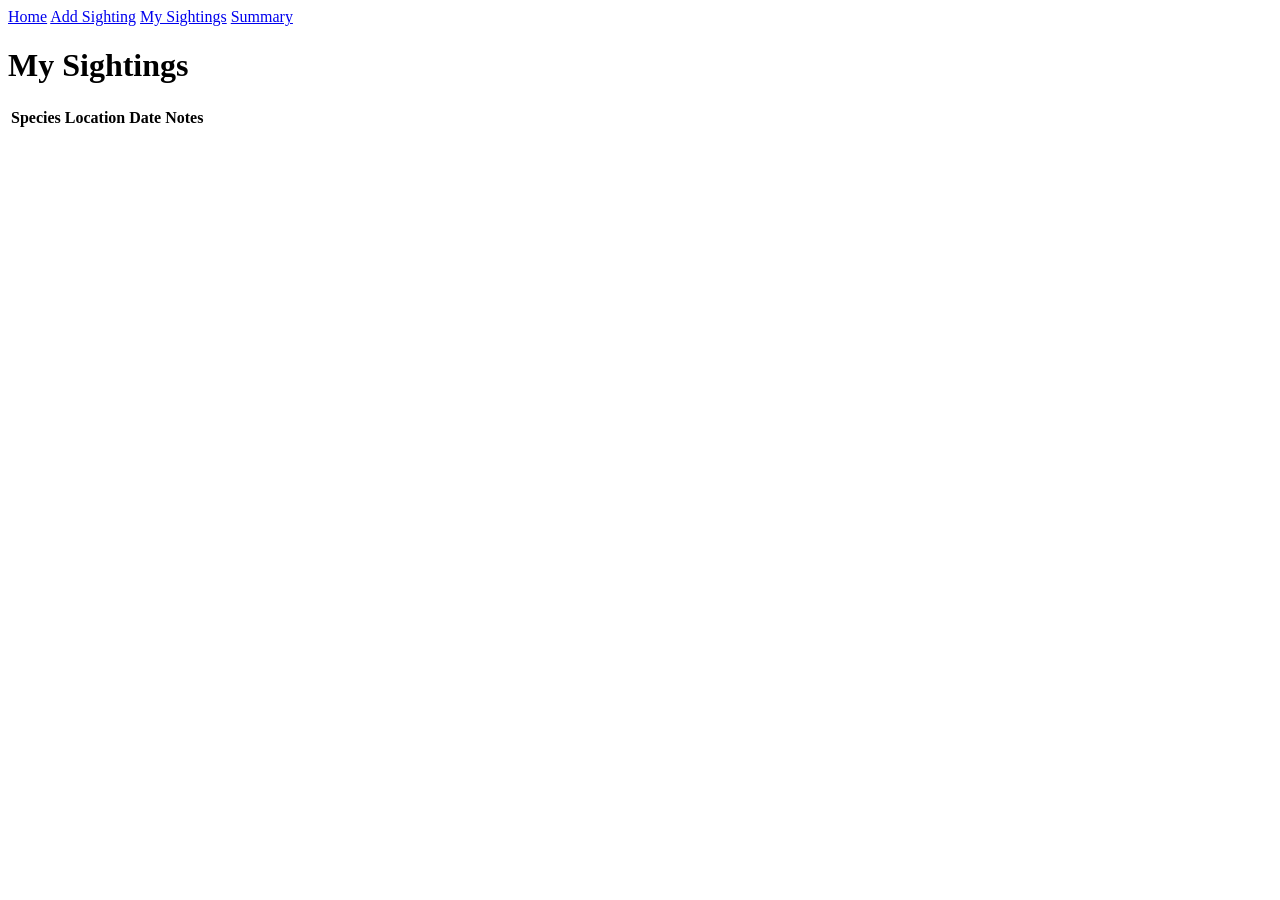
==== sightings.html @ be5b207b "Add sightings page with table headings" ====
<!DOCTYPE html>
<html lang="en">
<head>
  <meta charset="UTF-8">
  <meta name="viewport" content="width=device-width, initial-scale=1.0">
  <title>My Sightings - Bird Spotter</title>
  <link rel="stylesheet" href="style.css">
</head>
<body>
  <nav>
    <a href="index.html">Home</a>
    <a href="add.html">Add Sighting</a>
    <a href="sightings.html">My Sightings</a>
    <a href="summary.html">Summary</a>
  </nav>

  <main>
    <h1>My Sightings</h1>
    <table>
      <thead>
        <tr>
          <th>Species</th>
          <th>Location</th>
          <th>Date</th>
          <th>Notes</th>
        </tr>
      </thead>
      <tbody id="sightings-body"></tbody>
    </table>
  </main>

  <script src="app.js"></script>
</body>
</html>
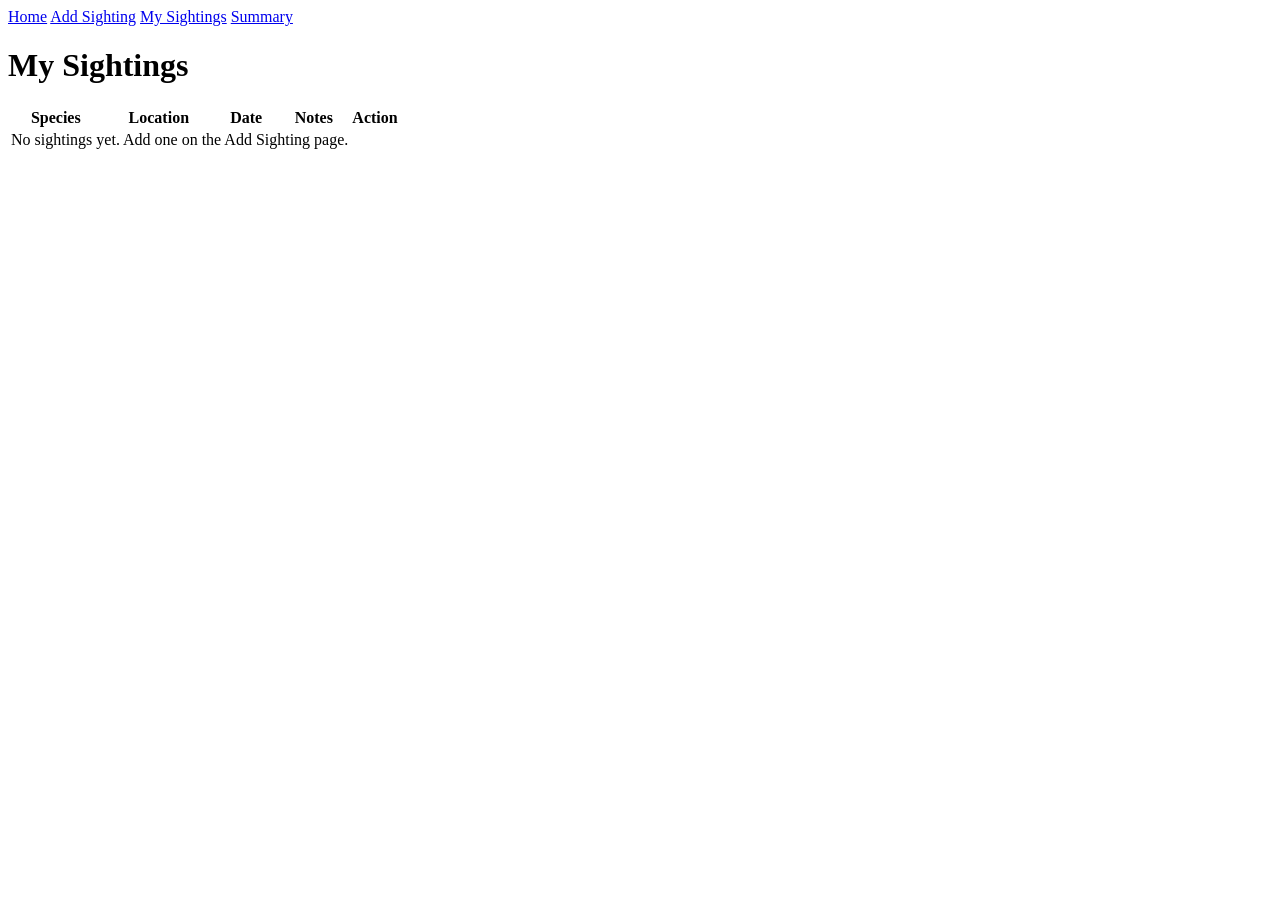
==== commit 5e47388e: "Add action column to sightings table" ====
--- a/sightings.html
+++ b/sightings.html
@@ -23,6 +23,7 @@
           <th>Location</th>
           <th>Date</th>
           <th>Notes</th>
+          <th>Action</th>
         </tr>
       </thead>
       <tbody id="sightings-body"></tbody>
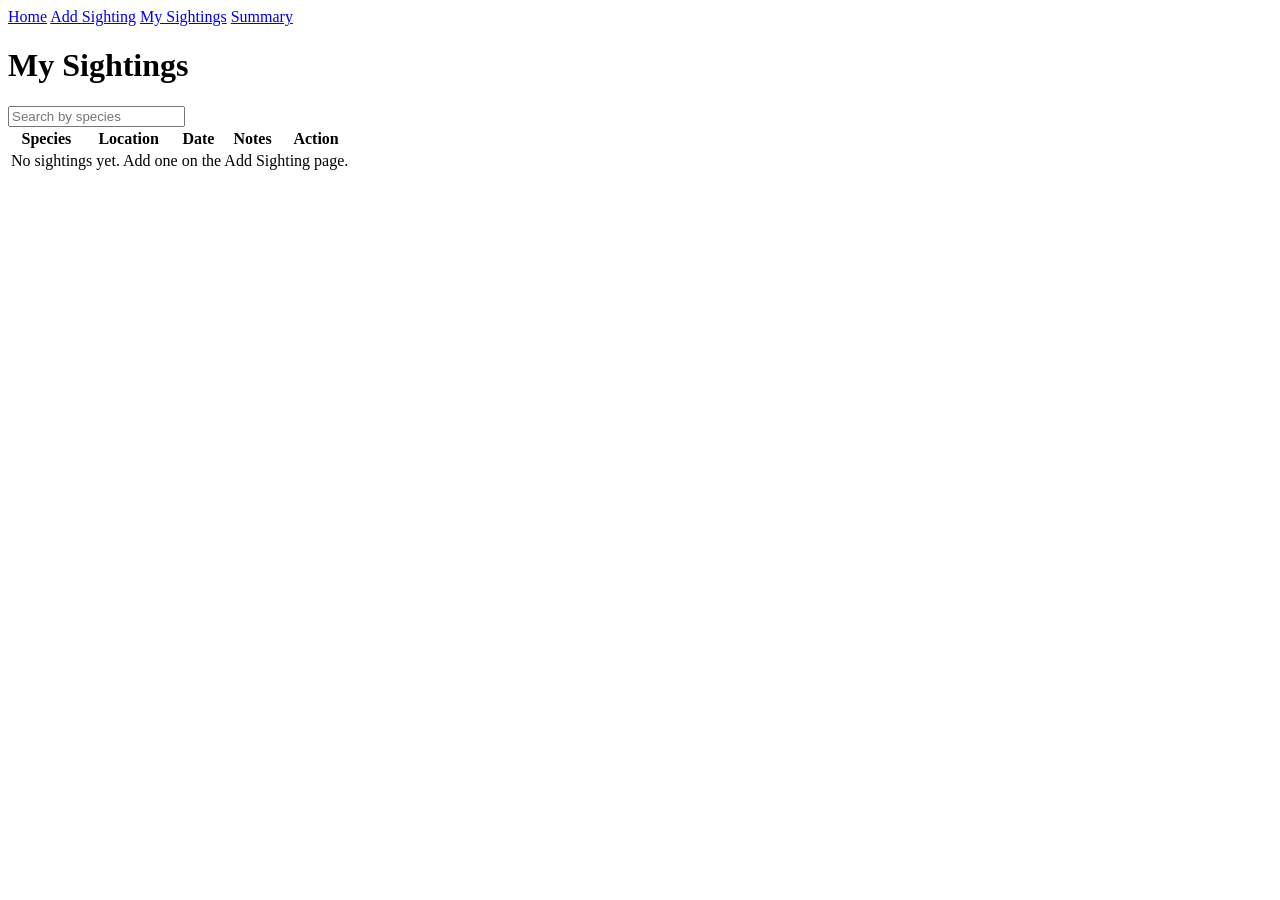
==== commit 9a579c51: "Add search boxto sightings page" ====
--- a/sightings.html
+++ b/sightings.html
@@ -16,6 +16,7 @@
 
   <main>
     <h1>My Sightings</h1>
+    <input type="text" id="search" placeholder="Search by species">
     <table>
       <thead>
         <tr>
